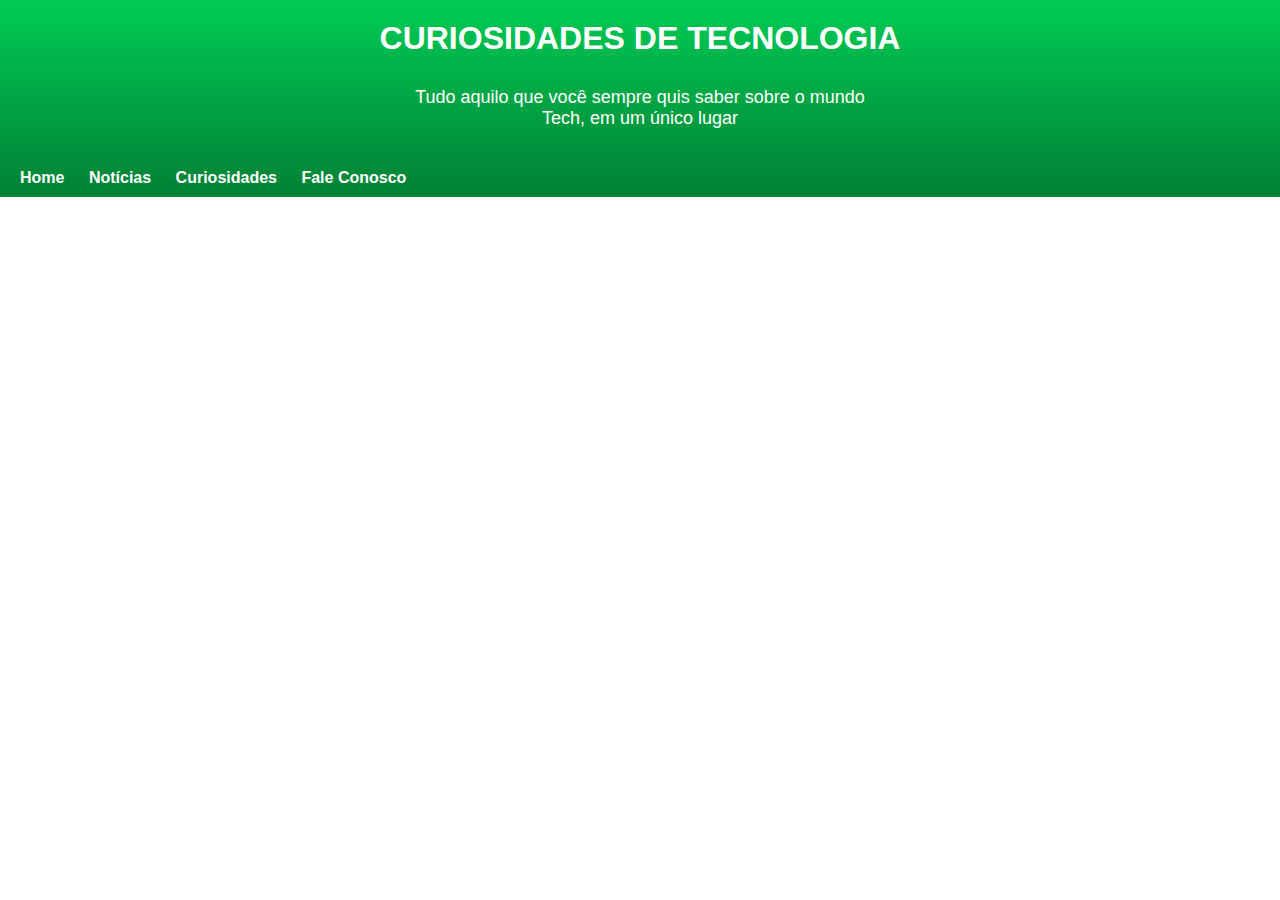
==== site-android.html @ 3ce02e1b "Construção do header" ====
<!DOCTYPE html>
<html lang="en">
<head>
    <meta charset="UTF-8">
    <meta http-equiv="X-UA-Compatible" content="IE=edge">
    <meta name="viewport" content="width=device-width, initial-scale=1.0">
    <title>Site Android</title>
    <link rel="stylesheet" href="styles/style.css">
</head>
<body>
    <header>
        <h1>CURIOSIDADES DE TECNOLOGIA</h1>
        <p>Tudo aquilo que você sempre quis saber sobre o mundo Tech, em um único lugar</p>
        <nav>
            <a href="#">Home</a>
            <a href="#">Notícias</a>
            <a href="#">Curiosidades</a>
            <a href="#">Fale Conosco</a>
        </nav>
    </header>

    <main>
            
    </main>


</body>
</html>
---- styles/style.css ----
@font-face {
    font-family: iDroid;
    src: url("/fontes/idroid.otf");
}

:root{
    --cor-principal: #008035;
    --cor-secundaria: #198044;
    --cor-terciaria: #00CC54;
    --cor-complementar: #00FF6A;
}

*{
    margin: 0;
    padding: 0;
    border: none;
    text-decoration: none;
    box-sizing: border-box;
}

body{
    font-family: Arial, Helvetica, sans-serif;
}

header{
    background: linear-gradient(180deg, var(--cor-terciaria), 50%, var(--cor-principal));
}

header > h1{
    color: #ffffff;
    text-align: center;
    padding: 20px;
}

header > p{
    color: #ffffff;
    margin: auto;
    text-align: center;
    font-size: 18px;
    padding: 10px 20px;
    max-width: 500px;
}


nav {
    padding: 30px 10px 10px 10px;
}

nav > a{
    padding: 5px 10px;
    border-radius: 10px;
    color: #ffffff;
    font-weight: bold;
}

nav > a:hover{
    background-color: var(--cor-secundaria)
}
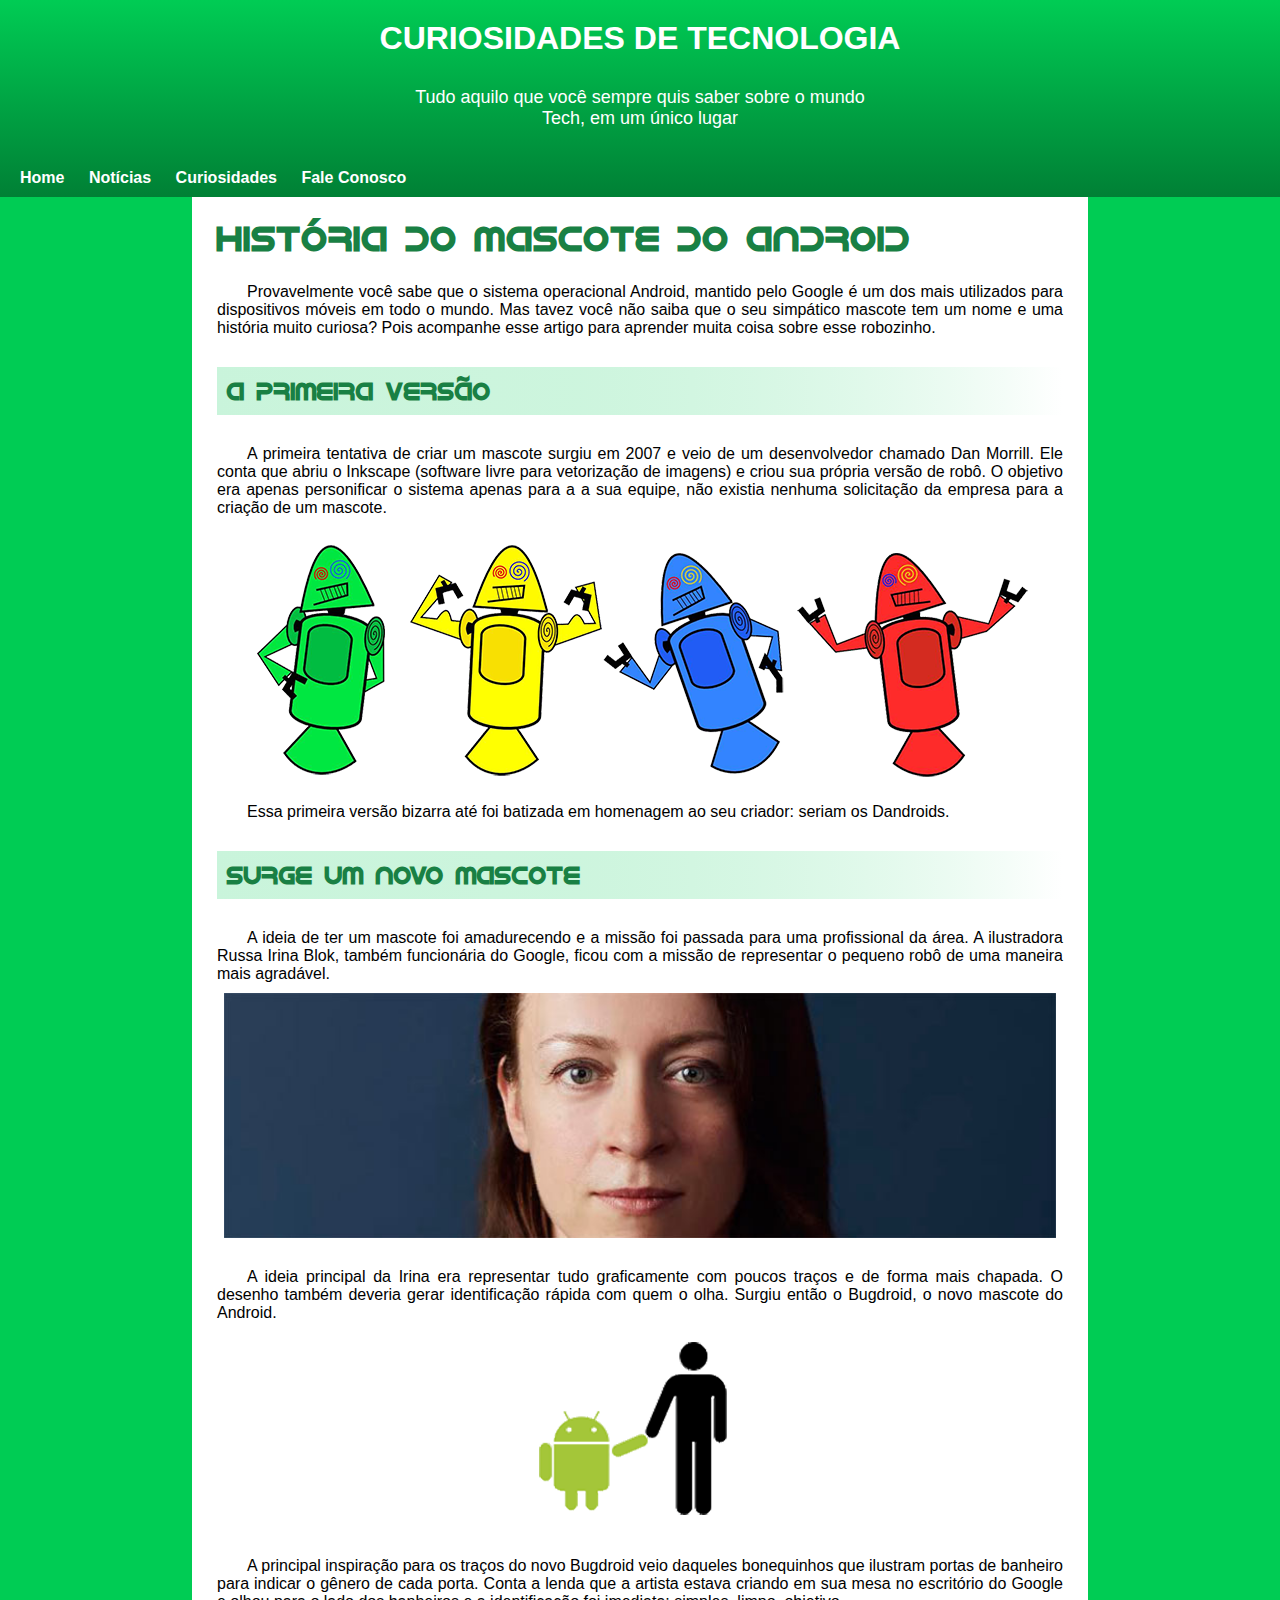
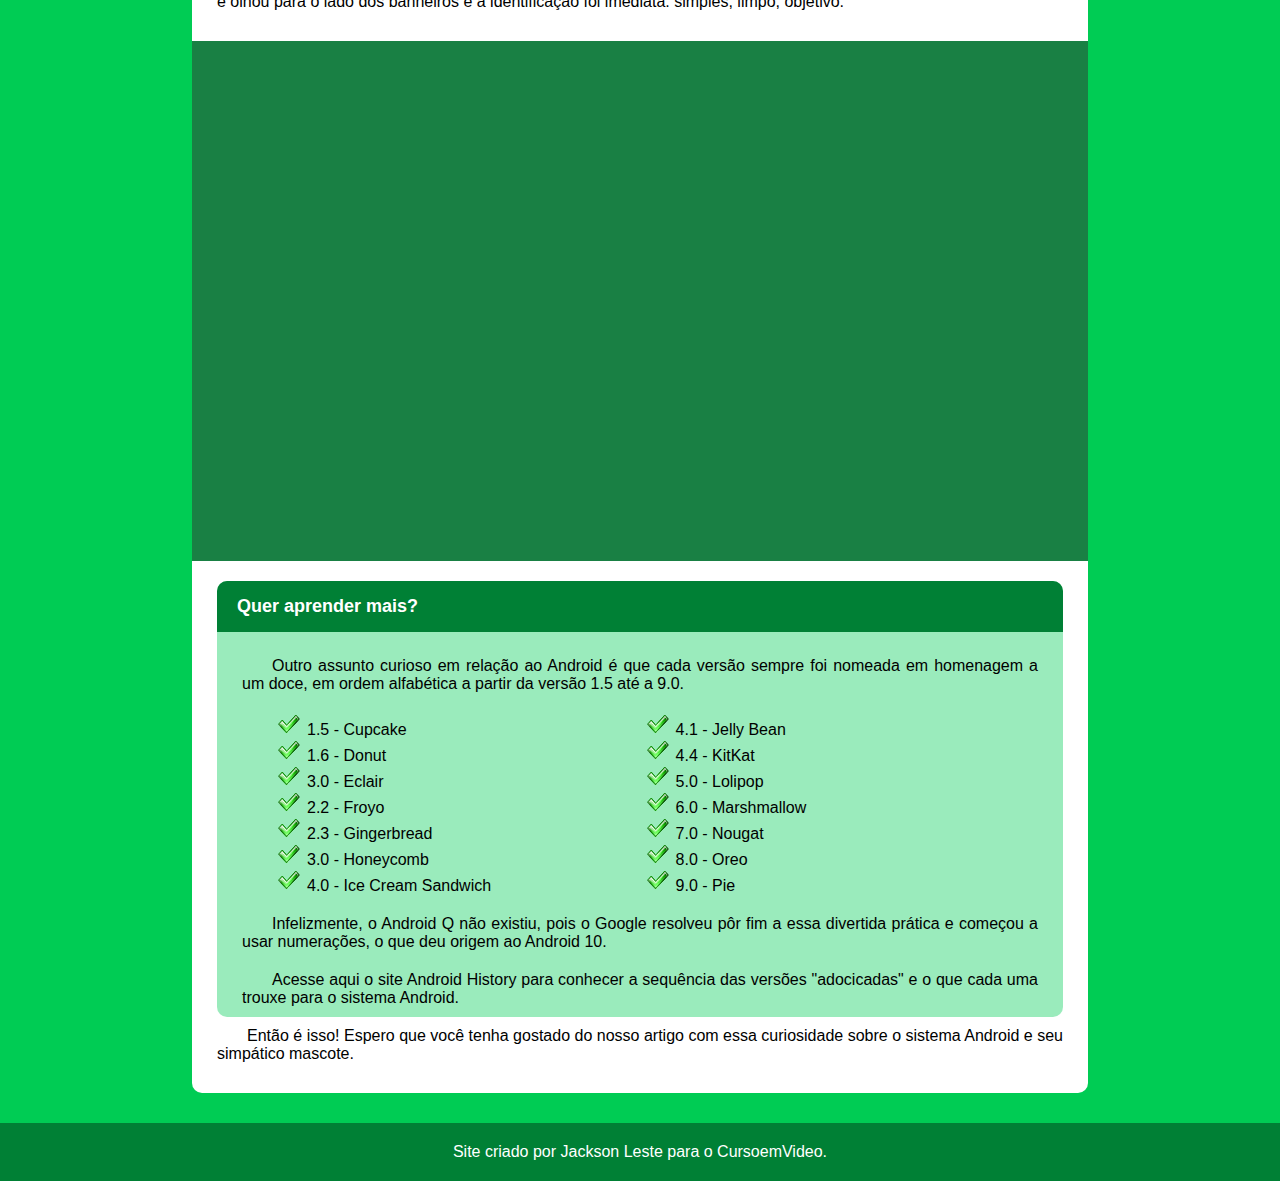
==== commit c29b8e1d: "Adiçãon do conteúdo e responsividade" ====
--- a/site-android.html
+++ b/site-android.html
@@ -20,9 +20,79 @@
     </header>
 
     <main>
+        <article>
+            <h1>História do Mascote do Android</h1>
+            <p>Provavelmente você sabe que o sistema operacional Android, mantido pelo Google é um dos mais utilizados para dispositivos móveis em todo o mundo. Mas tavez você não saiba que o seu simpático mascote tem um nome e uma história muito curiosa? Pois acompanhe esse artigo para aprender muita coisa sobre esse robozinho.</p>
+
+            <h2>A primeira versão</h2>
+            <p>A primeira tentativa de criar um mascote surgiu em 2007 e veio de um desenvolvedor chamado Dan Morrill. Ele conta que abriu o Inkscape (software livre para vetorização de imagens) e criou sua própria versão de robô. O objetivo era apenas personificar o sistema apenas para a a sua equipe, não existia nenhuma solicitação da empresa para a criação de um mascote.
+            </p>
+
+            <picture id="robots-img">
+                <source media="(max-width: 840px)" srcset="imagens/dan-droids-pq.png">
+                <img src="imagens/dan-droids.png" alt="Primeira versão do mascote android">
+            </picture>
             
+            <p>Essa primeira versão bizarra até foi batizada em homenagem ao seu criador: seriam os Dandroids.</p>
+
+            <h2>Surge um novo mascote</h2>
+            <p>A ideia de ter um mascote foi amadurecendo e a missão foi passada para uma profissional da área. A ilustradora Russa Irina Blok, também funcionária do Google, ficou com a missão de representar o pequeno robô de uma maneira mais agradável.</p>
+
+            <picture id="irina">
+                <source media="(max-width: 840px)" srcset="imagens/irina-blok-pq.jpg">
+                <img src="imagens/irina-blok.jpg" alt="Irina Blok">
+            </picture>
+
+            <p>A ideia principal da Irina era representar tudo graficamente com poucos traços e de forma mais chapada. O desenho também deveria gerar identificação rápida com quem o olha. Surgiu então o Bugdroid, o novo mascote do Android.</p>
+
+            <span id="bugdroid">
+                <img src="imagens/bugdroid.png" alt="bugdroid">
+            </span>
+
+            <p>A principal inspiração para os traços do novo Bugdroid veio daqueles bonequinhos que ilustram portas de banheiro para indicar o gênero de cada porta. Conta a lenda que a artista estava criando em sua mesa no escritório do Google e olhou para o lado dos banheiros e a identificação foi imediata: simples, limpo, objetivo.</p>
+
+        </article>
+        <section id="video">
+            <iframe width="900" height="500" src="https://www.youtube-nocookie.com/embed/l2UDgpLz20M?controls=0" title="YouTube video player" frameborder="0" allow="accelerometer; autoplay; clipboard-write; encrypted-media; gyroscope; picture-in-picture" allowfullscreen></iframe>
+        </section>
+
+        <article id="last">
+            <section id="extra">
+                <h1>Quer aprender mais? </h1>
+
+                <p>Outro assunto curioso em relação ao Android é que cada versão sempre foi nomeada em homenagem a um doce, em ordem alfabética a partir da versão 1.5 até a 9.0.</p>
+
+                <ul >
+                    <li>1.5 - Cupcake</li>
+                    <li>1.6 - Donut</li>
+                    <li>3.0 - Eclair</li>
+                    <li>2.2 - Froyo</li>
+                    <li>2.3 - Gingerbread</li>
+                    <li>3.0 - Honeycomb</li>
+                    <li>4.0 - Ice Cream Sandwich</li>
+                </ul>
+                <ul>
+                    <li>4.1 - Jelly Bean</li>
+                    <li>4.4 - KitKat</li>
+                    <li>5.0 - Lolipop</li>
+                    <li>6.0 - Marshmallow</li>
+                    <li>7.0 - Nougat</li>
+                    <li>8.0 - Oreo</li>
+                    <li>9.0 - Pie</li>
+                </ul>
+
+                <p>Infelizmente, o Android Q não existiu, pois o Google resolveu pôr fim a essa divertida prática e começou a usar numerações, o que deu origem ao Android 10.</p>
+
+                <p>Acesse aqui o site Android History para conhecer a sequência das versões "adocicadas" e o que cada uma trouxe para o sistema Android.</p>
+            </section>
+
+            <p>Então é isso! Espero que você tenha gostado do nosso artigo com essa curiosidade sobre o sistema Android e seu simpático mascote.</p>
+        </article>
     </main>
 
+    <footer>
+        <p>Site criado por Jackson Leste para o CursoemVideo.</p>
+    </footer>
 
 </body>
 </html>--- a/styles/style.css
+++ b/styles/style.css
@@ -20,10 +20,14 @@
 
 body{
     font-family: Arial, Helvetica, sans-serif;
+    background: var(--cor-terciaria);
+
 }
 
 header{
     background: linear-gradient(180deg, var(--cor-terciaria), 50%, var(--cor-principal));
+    /* width: 100VW; */
+    /* overflow: hidden; */
 }
 
 header > h1{
@@ -55,4 +59,160 @@
 
 nav > a:hover{
     background-color: var(--cor-secundaria)
-}+}
+
+article{
+    background: white;
+    width: 70vw;
+    margin: 0 auto;
+    padding: 20px 25px;
+}
+
+article > h1{
+    font-family: IDroid, sans-serif;
+    color: var(--cor-secundaria);
+    font-size: 35px;
+    margin-bottom: 15px;
+}
+
+article > h2{
+    font-family: IDroid, sans-serif;
+    color: var(--cor-secundaria);
+    background: linear-gradient(90deg, #00cc5536, 80%, #ffffff);
+
+    padding: 10px;
+    margin: 20px 0;
+    font-size: 24px;
+
+}
+
+article p{
+    text-indent: 30px;
+    text-align: justify;
+    padding: 10px 0;
+
+}
+
+#robots-img{
+    display: flex;
+    justify-content: center;
+}
+
+#irina{
+    display: flex;
+    justify-content: center;
+    margin-bottom: 20px;
+}
+
+#irina img{
+    width: 65vw;
+}
+
+#bugdroid{
+    display: flex;
+    justify-content: center;
+    margin-bottom: 20px;
+}
+
+#video{
+    display: flex;
+    justify-content: center;
+    margin: 0 auto;
+    padding: 10px 20px;
+    background-color: var(--cor-secundaria);
+    width: 70vw;
+}
+
+#extra{
+    background-color: #00cc5565;
+    border-radius: 10px;
+}
+
+#extra > h1{
+    background-color: var(--cor-principal);
+    padding: 15px 20px;
+    margin-bottom: 15px;
+    border-radius: 10px 10px 0 0;
+
+    color: #ffffff;
+    font-size: 18px;
+}
+
+#extra > p{
+    padding: 10px 25px;
+}
+
+#extra ul{
+    margin: 10px 90px;
+    display: inline-block;
+    list-style-image: url("/imagens/ok.ico");
+}
+
+article#last{
+    border-radius: 0 0 10px 10px;
+}
+
+footer{
+    margin-top: 30px;
+    padding: 20px 5px;
+
+    color: #ffffff;
+    text-align: center;
+    background-color: var(--cor-principal);
+}
+
+/* Media query */
+
+@media(max-width: 1150px){
+    
+    #robots-img img{
+        width: 600px;
+    }
+}
+
+@media(max-width: 1054px){
+    #extra ul{
+        margin: 10px 50px;
+    }
+}
+
+@media(max-width: 815px){
+    #extra ul{
+        display: block;
+        margin: 20px 20vw;
+    }
+}
+
+@media(max-width: 750px){
+    #robots-img img{
+        width: 70vw;
+    }
+
+}
+
+@media(max-width: 530px){
+    article, #video{
+        width: 100vw;
+    }
+
+
+    #irina img{
+        width: 90vw;
+    }
+
+    header > h1{
+        font-size: 25px;
+    }
+
+    header > p{
+        font-size: 16px;
+    }
+
+    nav {
+        display: flex;
+    }
+    nav > a{
+        text-align: center;
+        font-size: 13px;
+    }
+}
